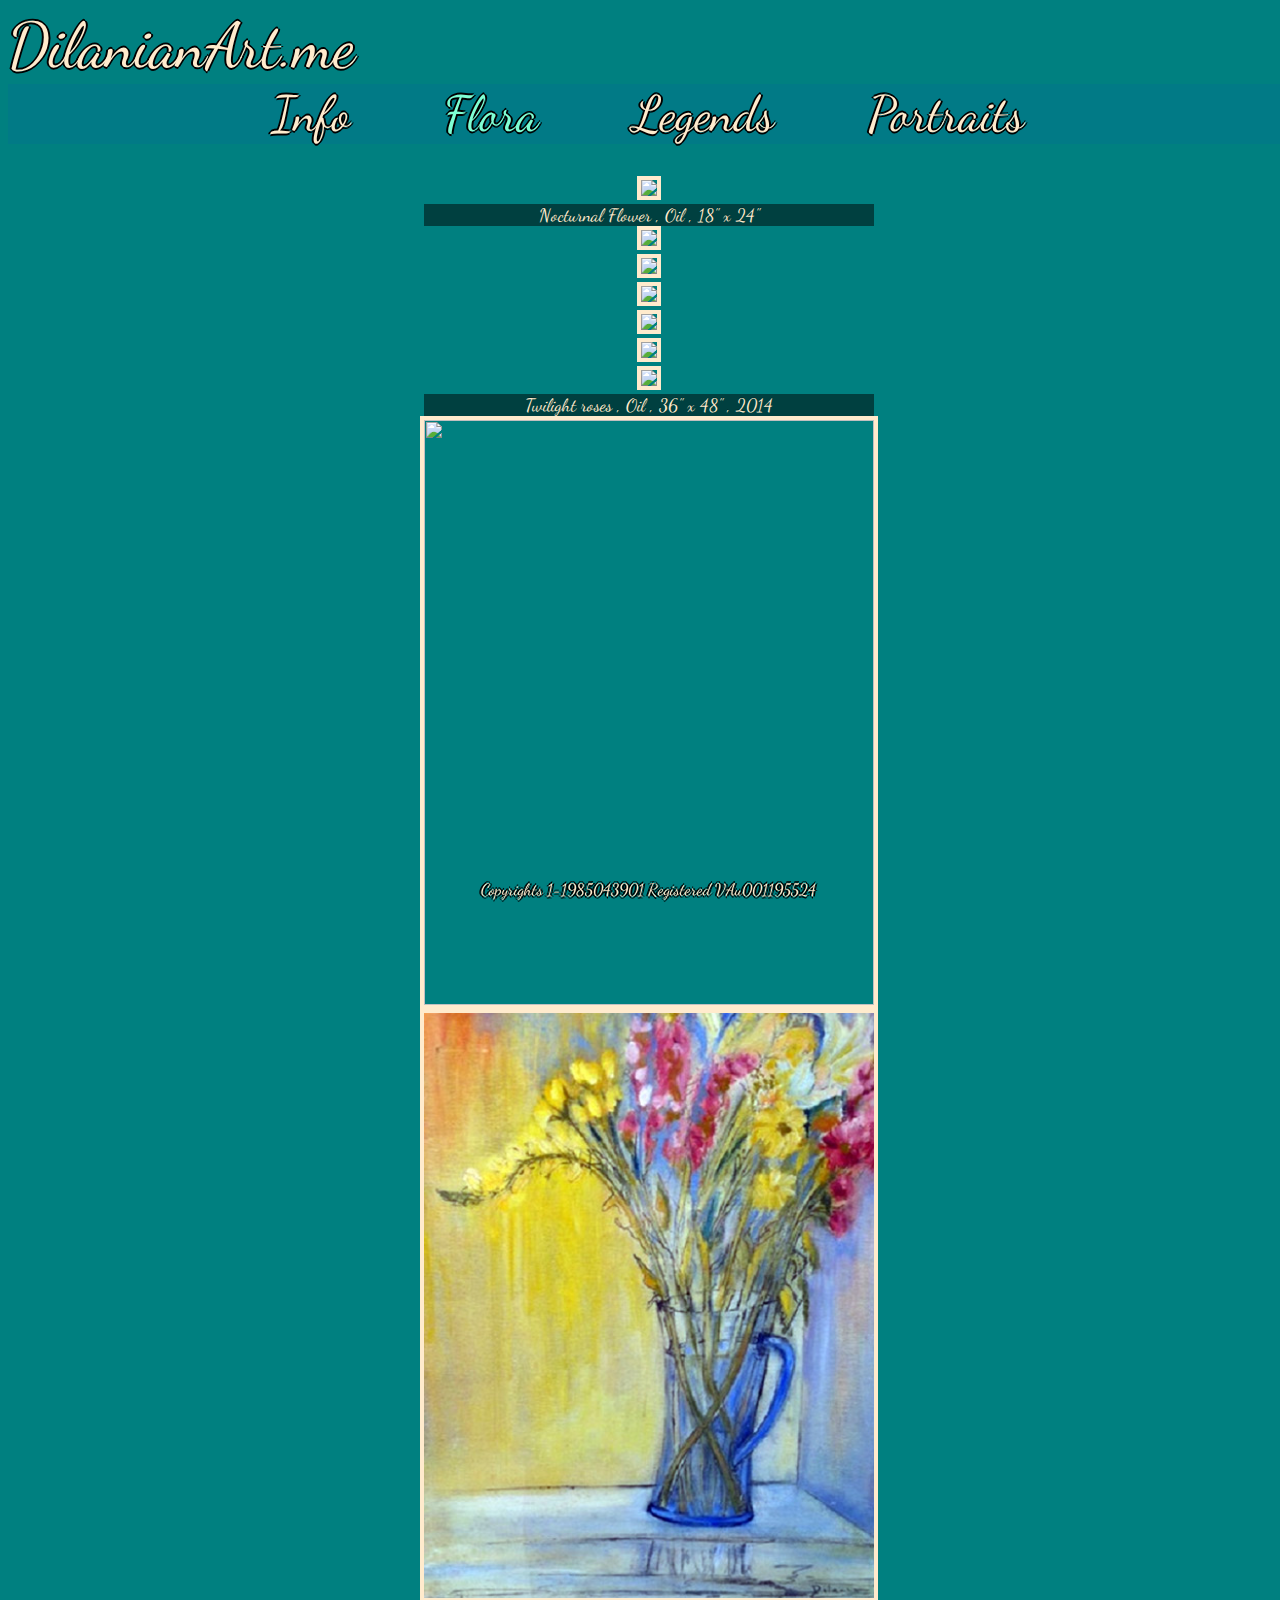
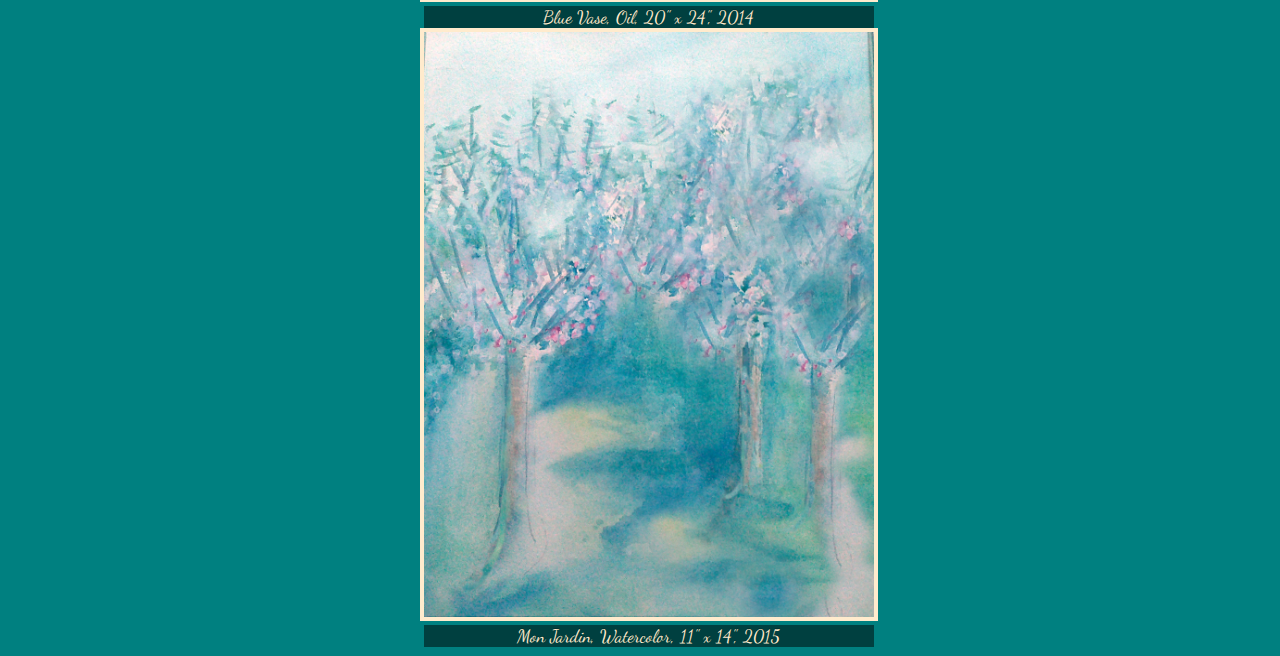
==== flora.html @ 42277928 "Picture update" ====
<!DOCTYPE html>
<html lang="en-us">
<title>Dilanian Art</title>
<head>
    <meta charset="utf-8">
    <link rel="stylesheet" type="text/css" href="stylesheet.css">
    <script src="https://ajax.googleapis.com/ajax/libs/jquery/1.6.2/jquery.min.js"></script>
    <script src="jquery.flexslider-min.js"></script>
    <script type="text/javascript" charset="utf-8">
      $(window).load(function() {
        $('.flexslider').flexslider({
        animation: "fade",
        directionNav: true,
        controlNav: false,
        prevText: "Previous/",
        nextText: "/Next",
        slideshow:false      
        });
      });
    </script>
</head>
<body>    
    <div id="wrapper">        
            <div id="header"> 
                <a href=index.html>DilanianArt.me</a>
            </div>  
            <div id="nav"> 
            <li><a href=info.html>Info</a></li>
            <li><a href=flora.html><font color="aquamarine">Flora</font></a></li>
            <li><a href=legends.html>Legends</a></li>
            <li><a href=portraits.html>Portraits</a></li>
            </div>       
        <div id="content">
            <div class="flexslider">
              <ul class="slides">
                <li>
                  <img src="images/flora/1.jpg" alt=" ">
                  <p class="flex-caption">Nocturnal Flower , Oil , 18" x 24"</p>
                </li>
                <li>
                  <img src="images/flora/2.jpg" alt=" ">
                  <p class="flex-caption"></p>
                </li>
                <li>
                  <img src="images/flora/4.jpg" alt=" ">
                  <p class="flex-caption"></p>
                </li>
                <li>
                  <img src="images/flora/5.jpg" alt=" ">
                  <p class="flex-caption"></p>
                </li>
                <li>
                  <img src="images/flora/6.jpg" alt=" ">
                  <p class="flex-caption"></p>
                </li>
                <li>
                  <img src="images/flora/7.jpg" alt=" ">
                  <p class="flex-caption"></p>
                </li>
                <li>
                  <img src="images/flora/8.jpg" alt=" ">
                  <p class="flex-caption">Twilight roses , Oil , 36" x 48" , 2014</p>
                </li>
                <li>
                  <img src="images/flora/9.jpg">
                  <p class="flex-caption"></p>
                </li>
                <li>
                  <img src="images/flora/10.jpg">
                  <p class="flex-caption">Blue Vase, Oil, 20" x 24", 2014</p>
                </li>
                <li>
                  <img src="images/flora/11.jpg">
                  <p class="flex-caption">Mon Jardin, Watercolor, 11" x 14", 2015</p>
                </li>
              </ul>
            </div>
        </div>       
        <div id="footer">
        <li>Copyrights 1-1985043901 Registered VAu001195524</li>
        </div>    
    </div>
</body>
---- stylesheet.css ----
@import url(http://fonts.googleapis.com/css?family=Dancing+Script);
.flexslider .slides > li:first-child {display: block; -webkit-backface-visibility: visible;} 

body{
    background: url(images/background/background4.jpg);
    background-color: teal;
    background-size:cover;
    height: 100vh;
    width: 100vw;
    overflow-x: hidden; 
    overflow-y: hidden;
    color:blanchedalmond;
    width:97vw;
    font-family:'Dancing Script';
    text-shadow: 2px 0 0 #000, 0 -2px 0 #000, 0 2px 0 #000, -2px 0 0 #000;
}

#wrapper{
    display:inline-block;
    width: 100%;
    text-align: center;
}

#header{
    text-align: left;
    width: 100%;
    font-size:7vmin;
}

#nav {
    display:inline-block;
    margin:auto;
    width:100vw;
    height:10%;
    background-color: rgba(25, 25, 255, 0.05)
}

#nav li{
    display:inline;
    font-size:5.5vmin;
    margin-right:5vmin;
    margin-left:5vmin;
}

#content {
    display: inline-block;
    vertical-align: top;
    margin: 0px auto;
    margin-top:2em;
    width:100%;
}

#content .inner {
    vertical-align: middle;
    display:inline-block;
    margin: 0px auto;
    margin-left:2vw;
    margin-right:2vw;
    margin-top:1vw;
    margin-bottom: 1vw;
    width:70vmin;
}

#content .inner img{
    height:100%;
    width:100%;
    border:.2vmin solid antiquewhite;
}

#content .inner p, #content .inner li{
    text-align: center;
    font-size:2.73vmin ;
    text-shadow: .5px 0 0 #000, 0 -1.5px 0 #000, 0 2px 0 #000, 2px 0 0 #000;
    font-weight:bold;
    color: blanchedalmond;
}

 #content #bio{
    background: #335555;
    height:100%;
    width:100%;
    border:.2vmin solid antiquewhite;
    word-wrap:break-word;
    background-color: rgba(5, 20, 15, 0.8)
 }

#content #bio p, #content #bio li{
    font-size:2.7vmin;
    font-family: serif;  
    font-style: italic;
}

#footer {
    width:100%;
    position: fixed;
    bottom:0px;
    text-align: center;
    font-size:1.3vmax;
    margin-top:2vw;
    color:blanchedalmond;
;
}

a, a:visited{
    color:blanchedalmond;
    text-decoration: none;
}

a:hover{
    color:aquamarine;   
}

.flexslider ul li{
    display:inline;
}

.flexslider ul{
    margin:0px auto;
    display:inline-block;
    margin-bottom: 1vh;
}

.flexslider{
    height:70vh;
}

.flexslider .slides img {
    height:65vh;
    width:50vh;
    border:4px solid blanchedalmond;
}

li{
    font-family: 'Dancing Script';
    list-style-type: none;
}

.flex-caption {
    margin: 0px auto;
    width: 50vh;
    background: rgba(0,0,0,.5);
    color: blanchedalmond;
    text-shadow: 0 -1px 0 rgba(0,0,0,.3);
    font-size: 2vh;
}

.flex-next{
    font-size:5vh;
    position: relative;
}

.flex-prev{
    font-size:5vh;
    position: relative;
}
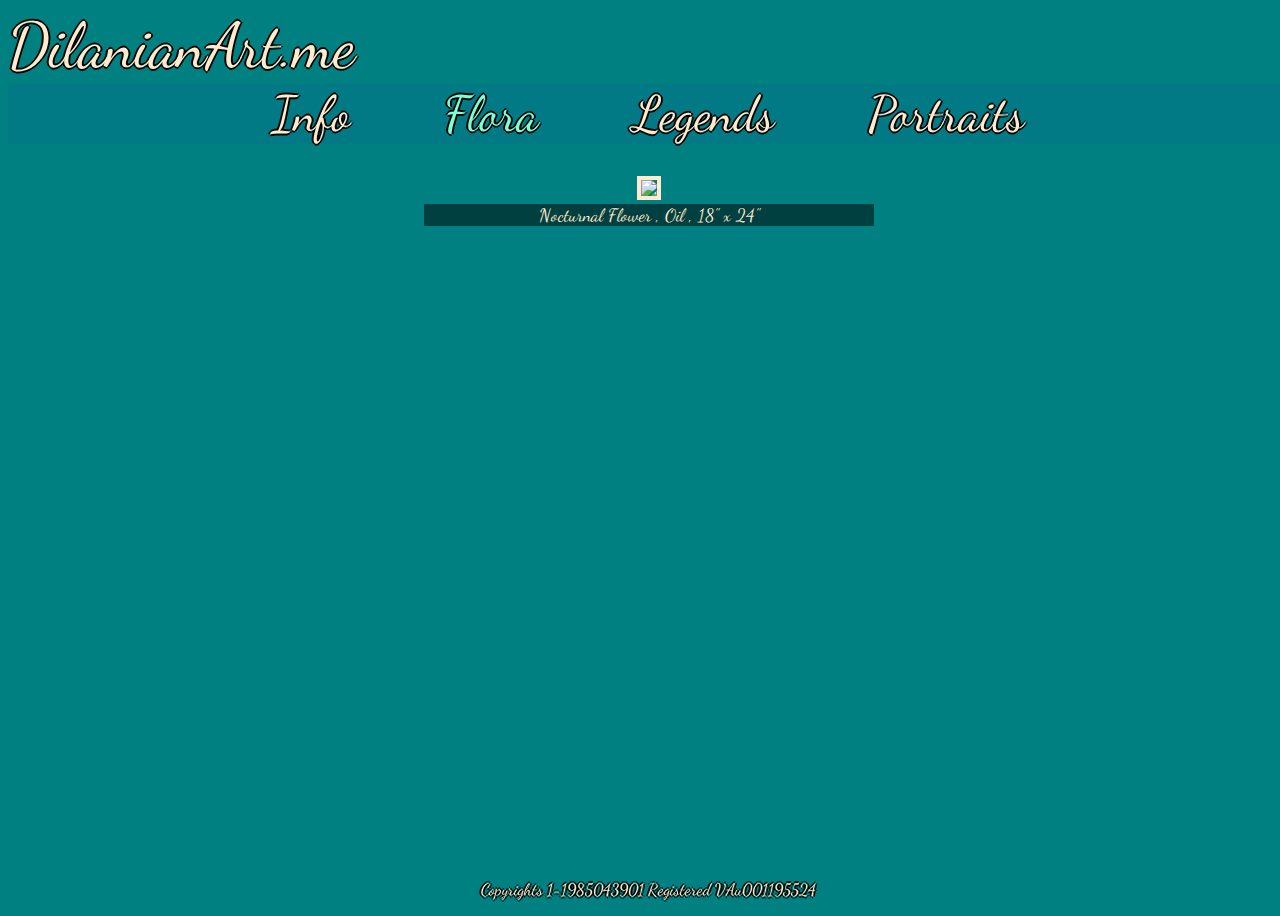
==== commit f97a6529: "Code Cleanup" ====
--- a/flora.html
+++ b/flora.html
@@ -80,4 +80,4 @@
         <li>Copyrights 1-1985043901 Registered VAu001195524</li>
         </div>    
     </div>
-</body>
+</body>--- a/stylesheet.css
+++ b/stylesheet.css
@@ -1,22 +1,26 @@
 @import url(http://fonts.googleapis.com/css?family=Dancing+Script);
-.flexslider .slides > li:first-child {display: block; -webkit-backface-visibility: visible;} 
+
+.flexslider .slides > li:first-child {
+    display: block; 
+    -webkit-backface-visibility: visible;
+} 
 
 body{
     background: url(images/background/background4.jpg);
     background-color: teal;
-    background-size:cover;
+    background-size: cover;
     height: 100vh;
     width: 100vw;
     overflow-x: hidden; 
     overflow-y: hidden;
-    color:blanchedalmond;
-    width:97vw;
-    font-family:'Dancing Script';
+    color: blanchedalmond;
+    width: 97vw;
+    font-family: 'Dancing Script';
     text-shadow: 2px 0 0 #000, 0 -2px 0 #000, 0 2px 0 #000, -2px 0 0 #000;
 }
 
 #wrapper{
-    display:inline-block;
+    display: inline-block;
     width: 100%;
     text-align: center;
 }
@@ -24,111 +28,111 @@
 #header{
     text-align: left;
     width: 100%;
-    font-size:7vmin;
+    font-size: 7vmin;
 }
 
 #nav {
-    display:inline-block;
-    margin:auto;
-    width:100vw;
-    height:10%;
+    display: inline-block;
+    margin: auto;
+    width: 100vw;
+    height: 10%;
     background-color: rgba(25, 25, 255, 0.05)
 }
 
-#nav li{
-    display:inline;
-    font-size:5.5vmin;
-    margin-right:5vmin;
-    margin-left:5vmin;
-}
+    #nav li{
+        display: inline;
+        font-size: 5.5vmin;
+        margin-right: 5vmin;
+        margin-left: 5vmin;
+    }
 
 #content {
     display: inline-block;
     vertical-align: top;
     margin: 0px auto;
-    margin-top:2em;
-    width:100%;
+    margin-top: 2em;
+    width: 100%;
 }
 
-#content .inner {
-    vertical-align: middle;
-    display:inline-block;
-    margin: 0px auto;
-    margin-left:2vw;
-    margin-right:2vw;
-    margin-top:1vw;
-    margin-bottom: 1vw;
-    width:70vmin;
-}
+    #content .inner {
+        vertical-align: middle;
+        display: inline-block;
+        margin: 0px auto;
+        margin-left: 2vw;
+        margin-right: 2vw;
+        margin-top: 1vw;
+        margin-bottom: 1vw;
+        width: 70vmin;
+    }
 
-#content .inner img{
-    height:100%;
-    width:100%;
-    border:.2vmin solid antiquewhite;
-}
+    #content .inner img{
+        height: 100%;
+        width: 100%;
+        border: .2vmin solid antiquewhite;
+    }
 
-#content .inner p, #content .inner li{
-    text-align: center;
-    font-size:2.73vmin ;
-    text-shadow: .5px 0 0 #000, 0 -1.5px 0 #000, 0 2px 0 #000, 2px 0 0 #000;
-    font-weight:bold;
-    color: blanchedalmond;
-}
+    #content .inner p, #content .inner li{
+        text-align: center;
+        font-size: 2.73vmin ;
+        text-shadow: .5px 0 0 #000, 0 -1.5px 0 #000, 0 2px 0 #000, 2px 0 0 #000;
+        font-weight: bold;
+        color: blanchedalmond;
+    }
 
- #content #bio{
-    background: #335555;
-    height:100%;
-    width:100%;
-    border:.2vmin solid antiquewhite;
-    word-wrap:break-word;
-    background-color: rgba(5, 20, 15, 0.8)
- }
+     #content #bio{
+        background: #335555;
+        height: 100%;
+        width: 100%;
+        border: .2vmin solid antiquewhite;
+        word-wrap: break-word;
+        background-color: rgba(5, 20, 15, 0.8)
+     }
 
-#content #bio p, #content #bio li{
-    font-size:2.7vmin;
-    font-family: serif;  
-    font-style: italic;
-}
+    #content #bio p, #content #bio li{
+        font-size: 2.7vmin;
+        font-family: serif;  
+        font-style: italic;
+    }
 
 #footer {
-    width:100%;
+    width: 100%;
     position: fixed;
-    bottom:0px;
+    bottom: 0px;
     text-align: center;
-    font-size:1.3vmax;
-    margin-top:2vw;
-    color:blanchedalmond;
+    font-size: 1.3vmax;
+    margin-top: 2vw;
+    color: blanchedalmond;
 ;
 }
 
 a, a:visited{
-    color:blanchedalmond;
+    color: blanchedalmond;
     text-decoration: none;
 }
 
-a:hover{
-    color:aquamarine;   
+    a:hover{
+        color:aquamarine;   
+    }
+
+.flexslider{
+    height: 70vh;
 }
 
-.flexslider ul li{
-    display:inline;
-}
+    .flexslider ul li{
+        display: inline;
+    }
 
-.flexslider ul{
-    margin:0px auto;
-    display:inline-block;
-    margin-bottom: 1vh;
-}
+    .flexslider ul{
+        margin: 0px auto;
+        display: inline-block;
+        margin-bottom: 1vh;
+    }
 
-.flexslider{
-    height:70vh;
-}
-
-.flexslider .slides img {
-    height:65vh;
-    width:50vh;
-    border:4px solid blanchedalmond;
-}
+    .flexslider .slides img {
+        height: 65vh;
+        width: 50vh;
+        border: 4px solid blanchedalmond;
+    }
 
 li{
     font-family: 'Dancing Script';
@@ -145,11 +149,18 @@
 }
 
 .flex-next{
-    font-size:5vh;
+    font-size: 5vh;
     position: relative;
 }
 
 .flex-prev{
-    font-size:5vh;
+    font-size: 5vh;
     position: relative;
-}+}
+
+.flexslider .slides > li {
+    display: none; 
+    -webkit-backface-visibility: hidden;
+}
+
+.flexslider .slides > li:not(:first-child)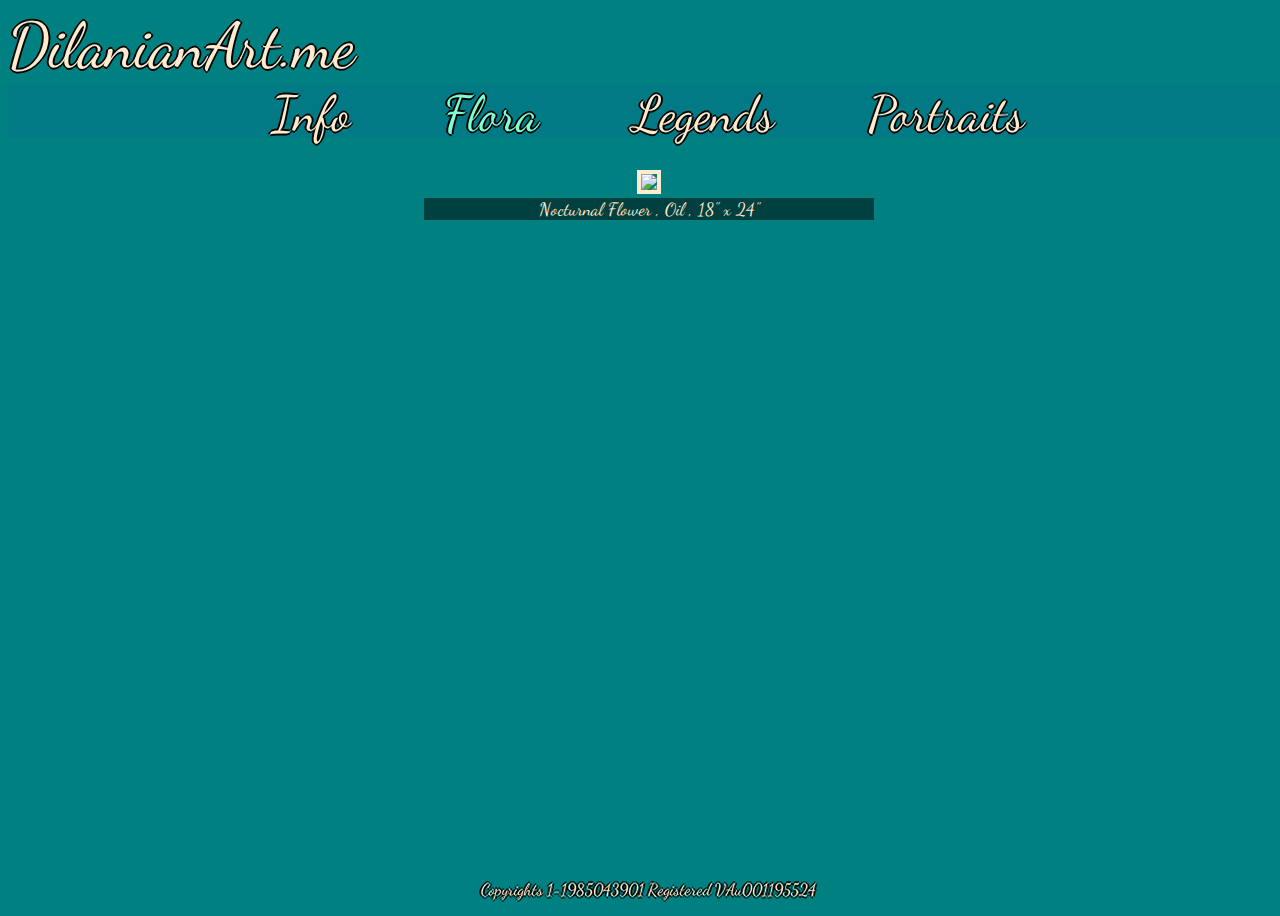
==== commit 00f38170: "Animation updates" ====
--- a/flora.html
+++ b/flora.html
@@ -25,10 +25,10 @@
                 <a href=index.html>DilanianArt.me</a>
             </div>  
             <div id="nav"> 
-            <li><a href=info.html>Info</a></li>
-            <li><a href=flora.html><font color="aquamarine">Flora</font></a></li>
-            <li><a href=legends.html>Legends</a></li>
-            <li><a href=portraits.html>Portraits</a></li>
+            <li><a href=info.html class="wiggle-me">Info</a></li>
+            <li><a href=flora.html class="wiggle-me"><font color="aquamarine">Flora</font></a></li>
+            <li><a href=legends.html class="wiggle-me">Legends</a></li>
+            <li><a href=portraits.html class="wiggle-me">Portraits</a></li>
             </div>       
         <div id="content">
             <div class="flexslider">
--- a/stylesheet.css
+++ b/stylesheet.css
@@ -35,8 +35,17 @@
     display: inline-block;
     margin: auto;
     width: 100vw;
-    height: 10%;
-    background-color: rgba(25, 25, 255, 0.05)
+    height: 6vh;;
+    background-color: rgba(25, 25, 255, 0.05);
+    -webkit-transition: .5s all;   
+    -webkit-transition-delay: 5s; 
+    -moz-transition: .5s all;   
+    -moz-transition-delay: 5s; 
+    -ms-transition: .5s all;   
+    -ms-transition-delay: 5s; 
+    -o-transition: .5s all;   
+    -o-transition-delay: 5s; 
+    transition: .4s all;   
 }
 
     #nav li{
@@ -45,6 +54,7 @@
         margin-right: 5vmin;
         margin-left: 5vmin;
     }
+
 
 #content {
     display: inline-block;
@@ -85,7 +95,8 @@
         width: 100%;
         border: .2vmin solid antiquewhite;
         word-wrap: break-word;
-        background-color: rgba(5, 20, 15, 0.8)
+        background-color: rgba(5, 20, 15, 0.8);
+        padding: 10px;
      }
 
     #content #bio p, #content #bio li{
@@ -102,16 +113,25 @@
     font-size: 1.3vmax;
     margin-top: 2vw;
     color: blanchedalmond;
-;
 }
 
 a, a:visited{
     color: blanchedalmond;
     text-decoration: none;
+    -webkit-transition: .5s all;   
+    -webkit-transition-delay: 5s; 
+    -moz-transition: .5s all;   
+    -moz-transition-delay: 5s; 
+    -ms-transition: .5s all;   
+    -ms-transition-delay: 5s; 
+    -o-transition: .5s all;   
+    -o-transition-delay: 5s; 
+    transition: .9s all;
 }
 
     a:hover{
         color:aquamarine;   
+       
     }
 
 .flexslider{
@@ -163,4 +183,64 @@
     -webkit-backface-visibility: hidden;
 }
 
-.flexslider .slides > li:not(:first-child)+.flexslider .slides > li:not(:first-child)
+
+@-ms-keyframes wiggle {
+   0% {
+      -ms-transform:rotate(2deg);
+   }
+   50% {
+      -ms-transform:rotate(-2deg);
+   }
+   100% {
+      -ms-transform:rotate(2deg);
+   }
+}
+
+@-moz-keyframes wiggle {
+   0% {
+      -moz-transform:rotate(2deg);
+   }
+   50% {
+      -moz-transform:rotate(-2deg);
+   }
+   100% {
+      -moz-transform:rotate(2deg);
+   }
+}
+
+@-webkit-keyframes wiggle {
+   0% {
+      -webkit-transform:rotate(2deg);
+   }
+   50% {
+      -webkit-transform:rotate(-2deg);
+   }
+   100% {
+      -webkit-transform:rotate(2deg);
+   }
+}
+
+@keyframes wiggle {
+   0% {
+      transform:rotate(2deg);
+   }
+   50% {
+      transform:rotate(-2deg);
+   }
+   100% {
+      transform:rotate(2deg);
+   }
+}
+
+a.wiggle-me:hover {
+   -ms-animation:wiggle .7s 30;
+   -moz-animation:wiggle .7s 30;
+   -webkit-animation:wiggle .7s 30;
+   animation:wiggle .7s 30;
+}
+iframe {
+   position: fixed;
+   left:0;
+   bottom:0;
+}
